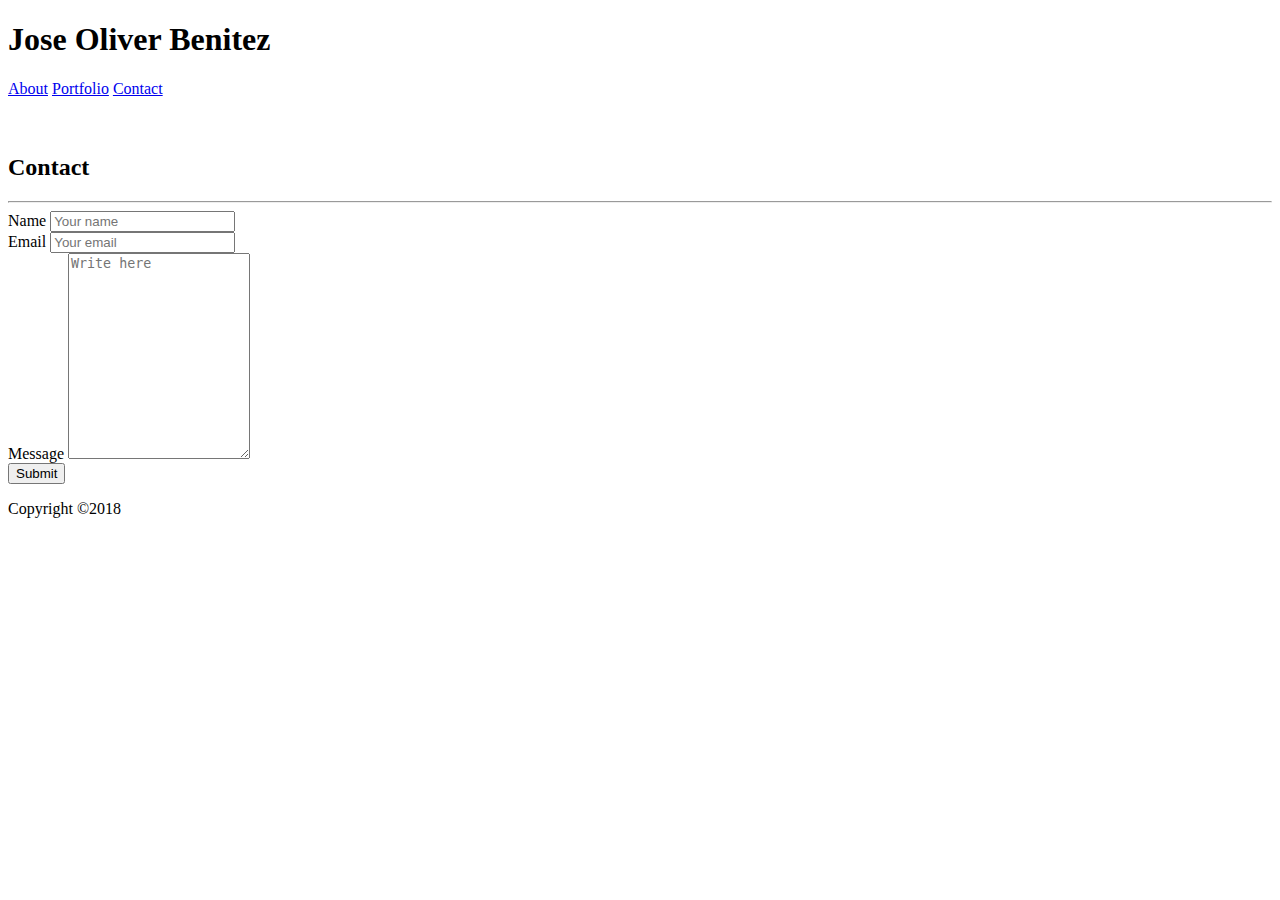
==== contact.html @ e5617f70 "similar site to hw1 using only bootstrap" ====
<!DOCTYPE html>
<html lang="en">
<head>
    <meta charset="UTF-8">
    <meta name="viewport" content="width=device-width, initial-scale=1.0">
    <meta http-equiv="X-UA-Compatible" content="ie=edge">
    <title>Bootstrap Portfolio</title>
    <link rel="stylesheet" href="https://stackpath.bootstrapcdn.com/bootstrap/4.1.3/css/bootstrap.min.css" integrity="sha384-MCw98/SFnGE8fJT3GXwEOngsV7Zt27NXFoaoApmYm81iuXoPkFOJwJ8ERdknLPMO" crossorigin="anonymous">
</head>

<body>
    <div class="container col-lg-9" >
        <h1 class="float-left text-white bg-info pt-3 pb-4 pl-4 pr-4">Jose Oliver Benitez</h1>
        <nav class="navbar navbar-expand-lg pt-4 justify-content-end">
                <a class="navbar-brand" href="index.html">About</a>
                <a class="navbar-brand" href="portfolio.html">Portfolio</a>
                <a class="navbar-brand" href="contact.html">Contact</a>
        </nav>
    </div>

    <br>
    <br>

    <div class="container mb-5 col-lg-9">
        <h2>Contact</h2>
        <hr>
   
        <form action="contact.html">
            <div class="form-group">
                <label for="name">Name</label>   
                <input type="text" class="form-control" id="name" name="name" placeholder="Your name">
            </div>
            <div class="form-group">   
                <label for="email">Email</label>
                <input type="text" class="form-control" id="email" name="email" placeholder="Your email">
            </div>  
            <div class="form-group">     
                <label for="message">Message</label>
                <textarea class="form-control" id="message" name="message" placeholder="Write here" style="height:200px"></textarea>
            </div>
            <button type="submit" class="btn btn-primary">Submit</button>
        </form>
    </div>

    <div class="container-fluid text-white bg-secondary pt-3 pb-1">
        <p class="text-center">Copyright ©2018</p>
    </div>
</body>

</html>
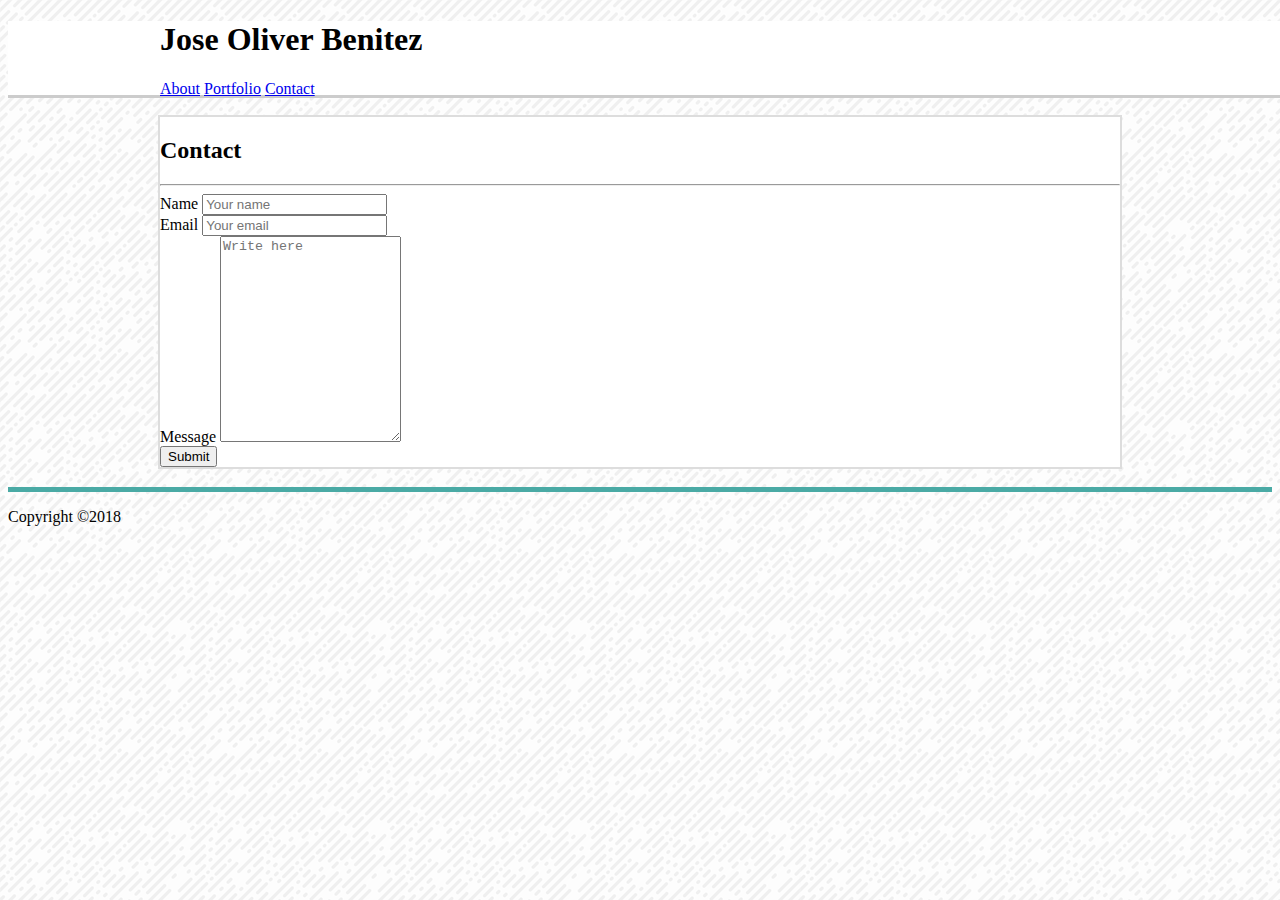
==== commit 29378af9: "added custom css file to tailor specific things" ====
--- a/contact.html
+++ b/contact.html
@@ -6,11 +6,16 @@
     <meta http-equiv="X-UA-Compatible" content="ie=edge">
     <title>Bootstrap Portfolio</title>
     <link rel="stylesheet" href="https://stackpath.bootstrapcdn.com/bootstrap/4.1.3/css/bootstrap.min.css" integrity="sha384-MCw98/SFnGE8fJT3GXwEOngsV7Zt27NXFoaoApmYm81iuXoPkFOJwJ8ERdknLPMO" crossorigin="anonymous">
+    <link rel="stylesheet" href="style.css">
 </head>
 
 <body>
-    <div class="container col-lg-9" >
-        <h1 class="float-left text-white bg-info pt-3 pb-4 pl-4 pr-4">Jose Oliver Benitez</h1>
+    <div id="headerbg">
+        <!--header white background-->
+    </div>
+
+    <div id="header" class="container">
+        <h1 class="float-left text-white bg-info pt-2 pb-3 pl-3 pr-3">Jose Oliver Benitez</h1>
         <nav class="navbar navbar-expand-lg pt-4 justify-content-end">
                 <a class="navbar-brand" href="index.html">About</a>
                 <a class="navbar-brand" href="portfolio.html">Portfolio</a>
@@ -19,10 +24,9 @@
     </div>
 
     <br>
-    <br>
 
-    <div class="container mb-5 col-lg-9">
-        <h2>Contact</h2>
+    <div class="container">
+        <h2 class="mt-3">Contact</h2>
         <hr>
    
         <form action="contact.html">
@@ -38,11 +42,13 @@
                 <label for="message">Message</label>
                 <textarea class="form-control" id="message" name="message" placeholder="Write here" style="height:200px"></textarea>
             </div>
-            <button type="submit" class="btn btn-primary">Submit</button>
+            <button type="submit" class="btn btn-primary bg-info border-info mb-5">Submit</button>
         </form>
     </div>
 
-    <div class="container-fluid text-white bg-secondary pt-3 pb-1">
+    <br>
+
+    <div id="footer" class="container-fluid text-white bg-secondary pt-3 pb-1">
         <p class="text-center">Copyright ©2018</p>
     </div>
 </body>
--- a/style.css
+++ b/style.css
@@ -0,0 +1,42 @@
+body {
+    background-image: url("assets/images/funky-lines.png");
+    background-repeat: repeat;
+}
+
+#headerbg {
+    width: 100%;
+    height: 74px;
+    margin: auto;
+    position: absolute;
+    border-style: none none solid none;
+    border-color: #cccccc;
+    background-color: #ffffff;
+    z-index: -1;
+}
+
+#header {
+    width: 960px;
+    height: 74px;
+    padding: 0px;
+    margin: auto;
+    position: static;
+    border-style: none none solid none;
+    border-color: #cccccc;
+    background-color: #ffffff;
+}
+
+.container {
+    width: 960px;
+    margin: auto;
+    position: static;
+    border-style: solid;
+    border-color: #dddddd;
+    border-width: 2px;
+    background-color: #ffffff
+}
+
+#footer {
+    border-style: solid none none none;
+    border-color: #4aaaa5;
+    border-width: 5px;
+}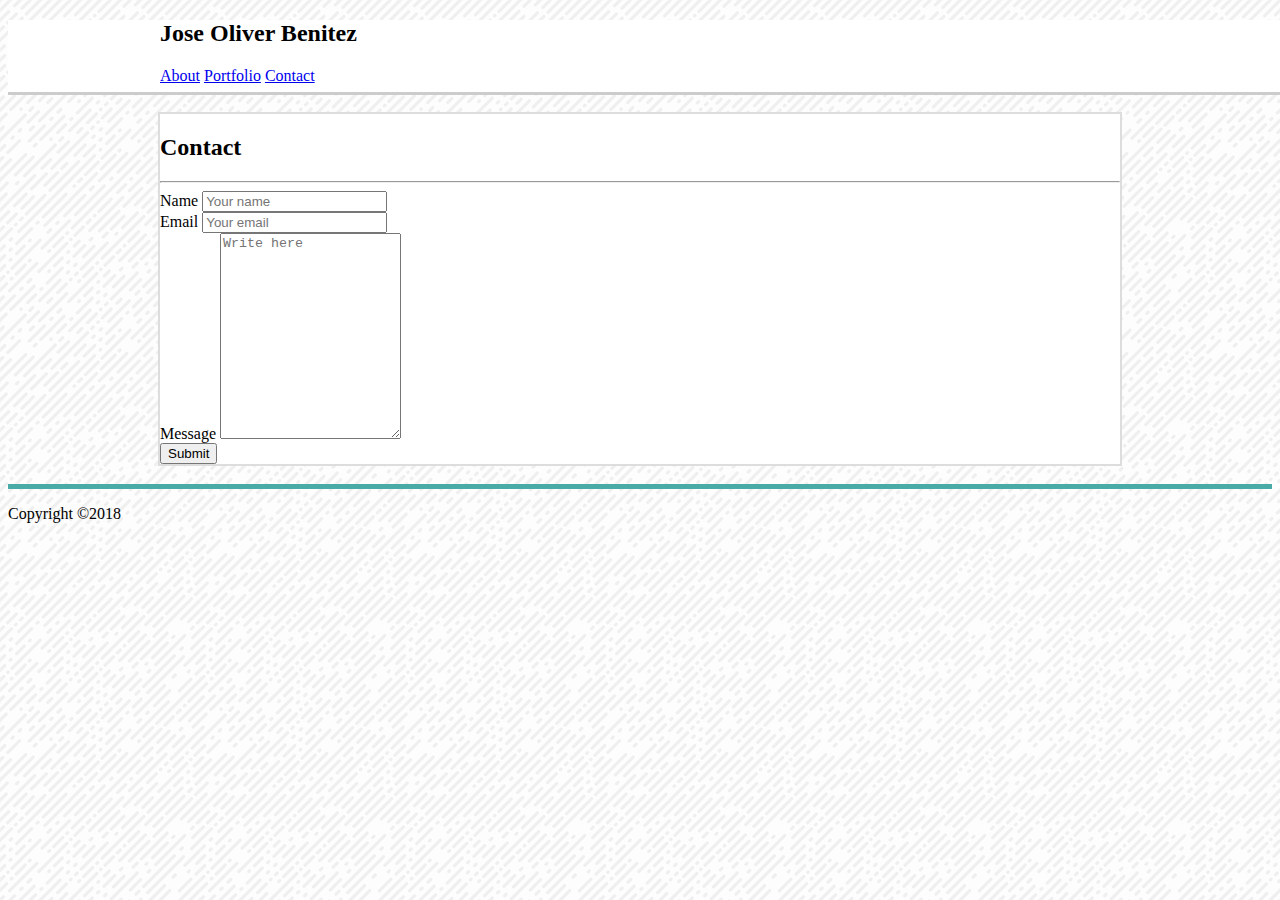
==== commit cd744a2c: "added image banners in portfolio pg" ====
--- a/contact.html
+++ b/contact.html
@@ -15,7 +15,7 @@
     </div>
 
     <div id="header" class="container">
-        <h1 class="float-left text-white bg-info pt-2 pb-3 pl-3 pr-3">Jose Oliver Benitez</h1>
+        <h2 class="float-left text-white bg-info pt-3 pb-3 pl-3 pr-3">Jose Oliver Benitez</h2>
         <nav class="navbar navbar-expand-lg pt-4 justify-content-end">
                 <a class="navbar-brand" href="index.html">About</a>
                 <a class="navbar-brand" href="portfolio.html">Portfolio</a>
--- a/style.css
+++ b/style.css
@@ -5,7 +5,7 @@
 
 #headerbg {
     width: 100%;
-    height: 74px;
+    height: 72px;
     margin: auto;
     position: absolute;
     border-style: none none solid none;
@@ -16,7 +16,7 @@
 
 #header {
     width: 960px;
-    height: 74px;
+    height: 72px;
     padding: 0px;
     margin: auto;
     position: static;
@@ -35,6 +35,15 @@
     background-color: #ffffff
 }
 
+.imgbanner {
+    width: 250px;
+    height: 40px;
+    padding: 10px 0 0 0;
+    position: absolute;
+    margin-top: 150px;
+    z-index: 1;
+}
+
 #footer {
     border-style: solid none none none;
     border-color: #4aaaa5;
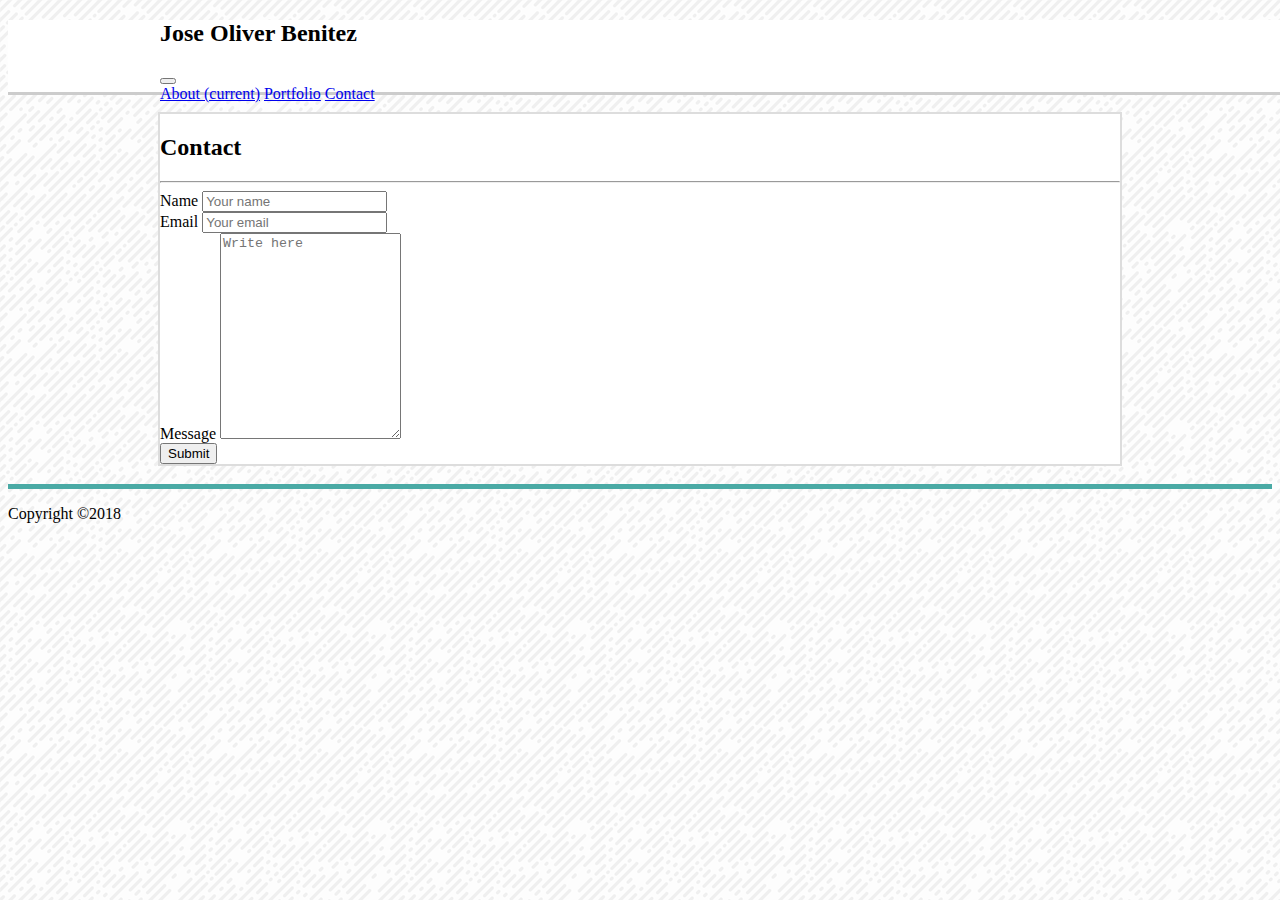
==== commit 73d00a5e: "fluid images and banner, collapsible nav" ====
--- a/contact.html
+++ b/contact.html
@@ -16,10 +16,17 @@
 
     <div id="header" class="container">
         <h2 class="float-left text-white bg-info pt-3 pb-3 pl-3 pr-3">Jose Oliver Benitez</h2>
-        <nav class="navbar navbar-expand-lg pt-4 justify-content-end">
-                <a class="navbar-brand" href="index.html">About</a>
-                <a class="navbar-brand" href="portfolio.html">Portfolio</a>
-                <a class="navbar-brand" href="contact.html">Contact</a>
+        <nav class="navbar navbar-expand-lg navbar-light justify-content-end">
+            <button class="navbar-toggler" type="button" data-toggle="collapse" data-target="#navbarNavAltMarkup" aria-controls="navbarNavAltMarkup" aria-expanded="false" aria-label="Toggle navigation">
+                <span class="navbar-toggler-icon"></span>
+            </button>
+            <div class="collapse navbar-collapse justify-content-end mt-3" id="navbarNavAltMarkup">
+                <div class="navbar-nav">
+                    <a class="nav-item nav-link" href="index.html">About <span class="sr-only">(current)</span></a>
+                    <a class="nav-item nav-link" href="portfolio.html">Portfolio</a>
+                    <a class="nav-item nav-link" href="contact.html">Contact</a> 
+                </div>
+            </div>
         </nav>
     </div>
 
@@ -51,6 +58,11 @@
     <div id="footer" class="container-fluid text-white bg-secondary pt-3 pb-1">
         <p class="text-center">Copyright ©2018</p>
     </div>
+
+    <script src="https://code.jquery.com/jquery-3.3.1.slim.min.js" integrity="sha384-q8i/X+965DzO0rT7abK41JStQIAqVgRVzpbzo5smXKp4YfRvH+8abtTE1Pi6jizo" crossorigin="anonymous"></script>
+    <script src="https://cdnjs.cloudflare.com/ajax/libs/popper.js/1.14.3/umd/popper.min.js" integrity="sha384-ZMP7rVo3mIykV+2+9J3UJ46jBk0WLaUAdn689aCwoqbBJiSnjAK/l8WvCWPIPm49" crossorigin="anonymous"></script>
+    <script src="https://stackpath.bootstrapcdn.com/bootstrap/4.1.3/js/bootstrap.min.js" integrity="sha384-ChfqqxuZUCnJSK3+MXmPNIyE6ZbWh2IMqE241rYiqJxyMiZ6OW/JmZQ5stwEULTy" crossorigin="anonymous"></script>
+    
 </body>
 
 </html>--- a/style.css
+++ b/style.css
@@ -35,15 +35,6 @@
     background-color: #ffffff
 }
 
-.imgbanner {
-    width: 250px;
-    height: 40px;
-    padding: 10px 0 0 0;
-    position: absolute;
-    margin-top: 150px;
-    z-index: 1;
-}
-
 #footer {
     border-style: solid none none none;
     border-color: #4aaaa5;
